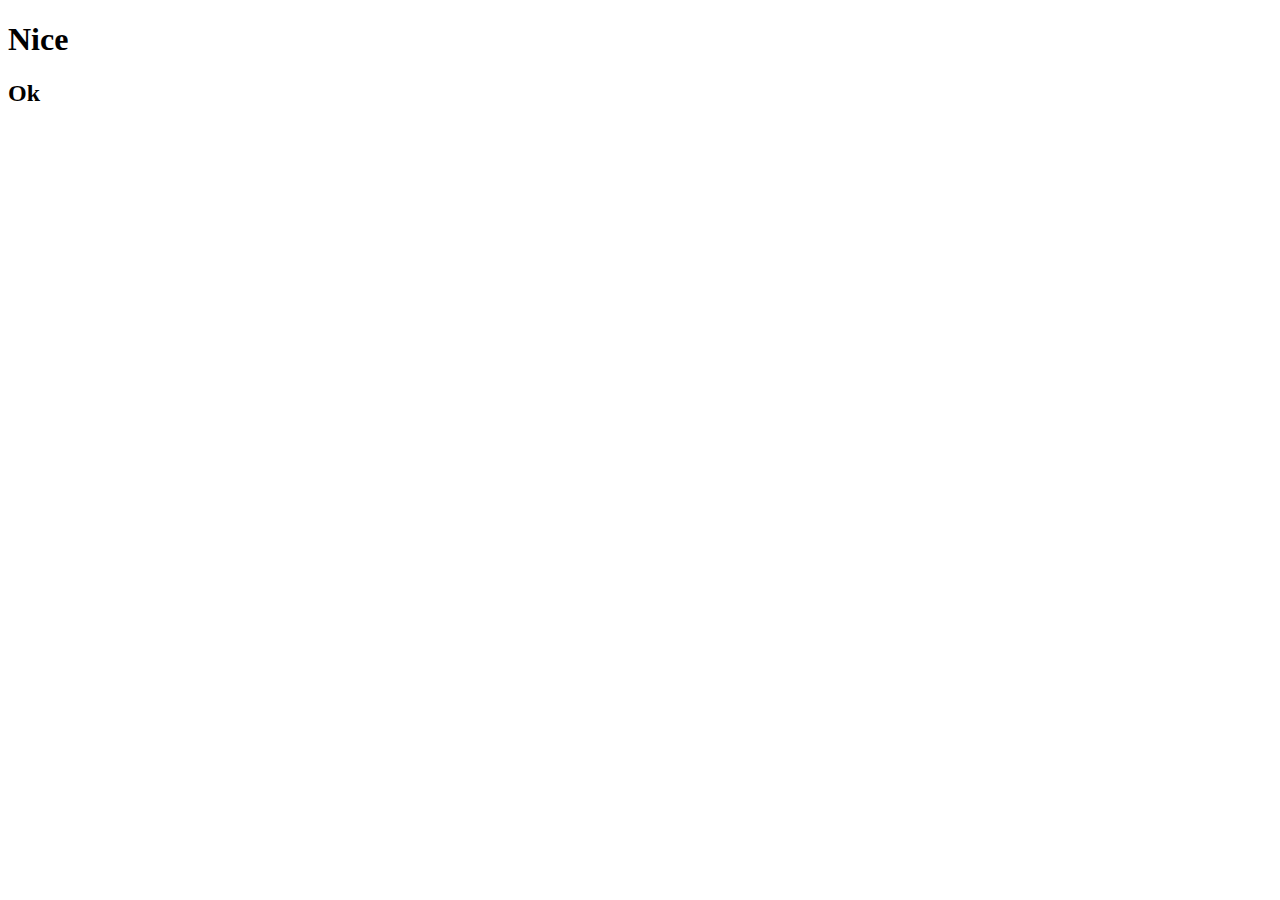
==== index.html @ 006660d4 "Project setup" ====
<!DOCTYPE html>
<html lang="en">
<head>
    <meta charset="UTF-8">
    <meta name="viewport" content="width=device-width, initial-scale=1.0">
    <title>Nice</title>
    
</head>
<body>
    <h1>Nice</h1>
    <h2>Ok</h2>
</body>
</html>
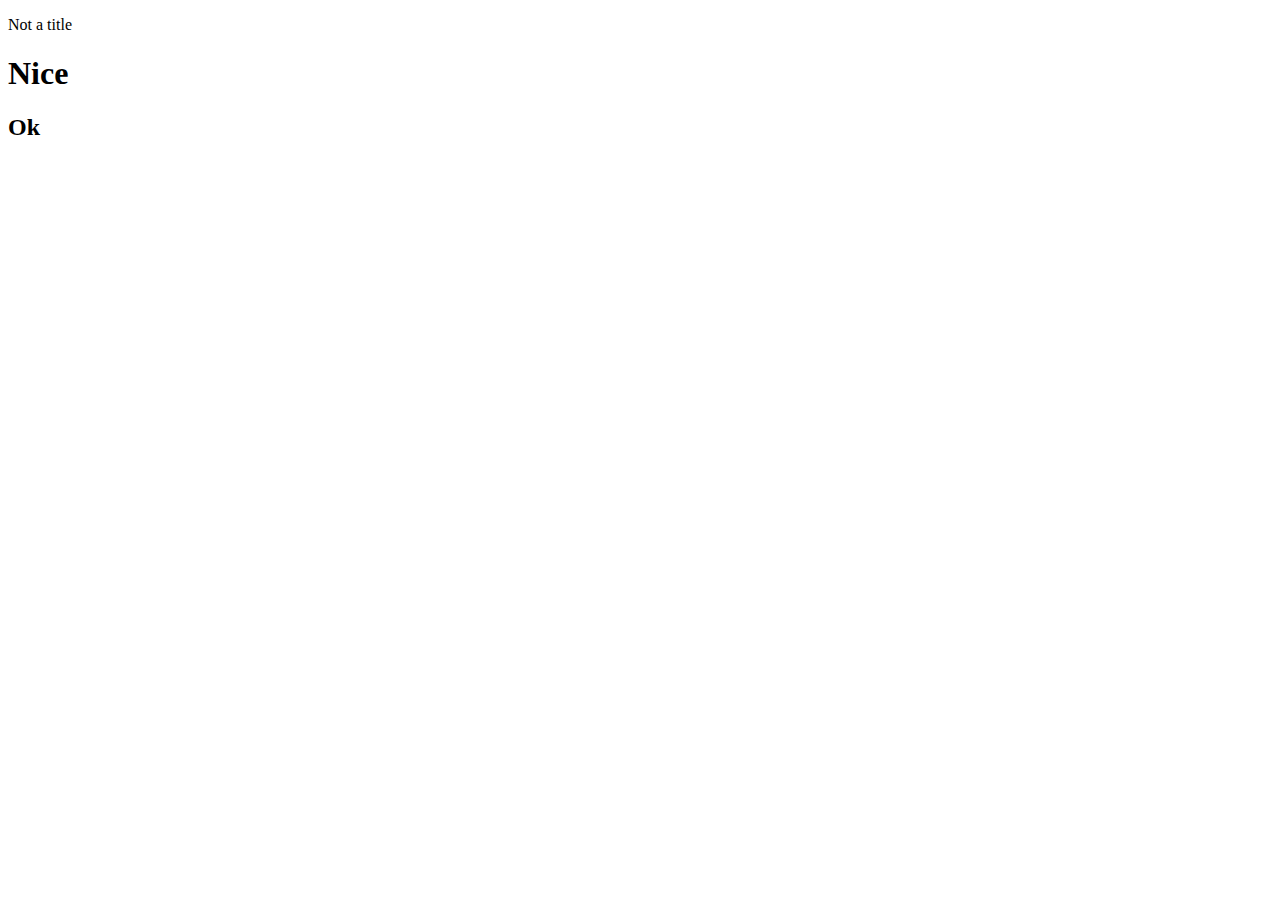
==== commit 207ea10f: "Lagt till Not a title" ====
--- a/index.html
+++ b/index.html
@@ -7,6 +7,7 @@
     
 </head>
 <body>
+    <p>Not a title</p>
     <h1>Nice</h1>
     <h2>Ok</h2>
 </body>
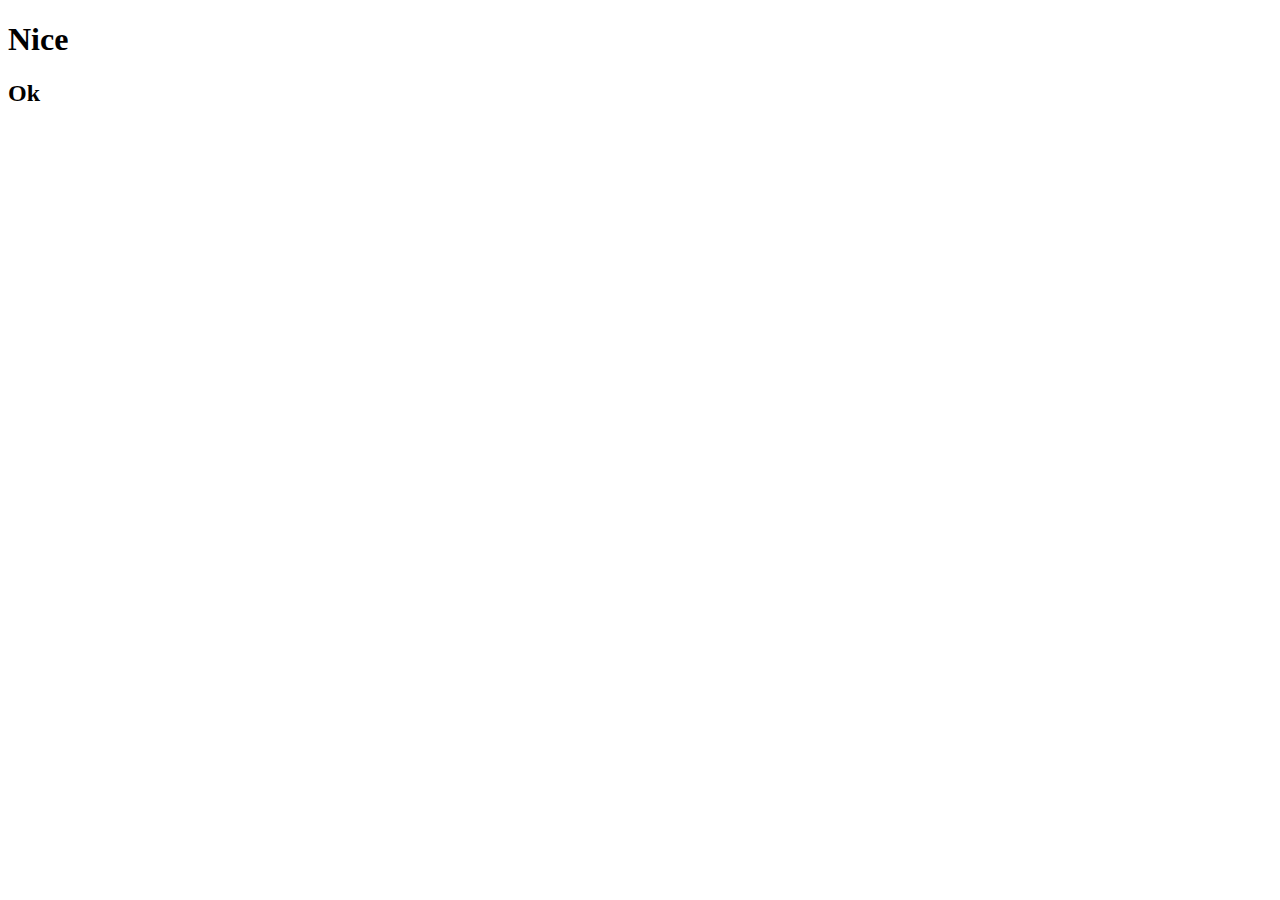
==== commit 69c80fd6: "Revert "Lagt till Not a title"" ====
--- a/index.html
+++ b/index.html
@@ -4,10 +4,8 @@
     <meta charset="UTF-8">
     <meta name="viewport" content="width=device-width, initial-scale=1.0">
     <title>Nice</title>
-    
 </head>
 <body>
-    <p>Not a title</p>
     <h1>Nice</h1>
     <h2>Ok</h2>
 </body>
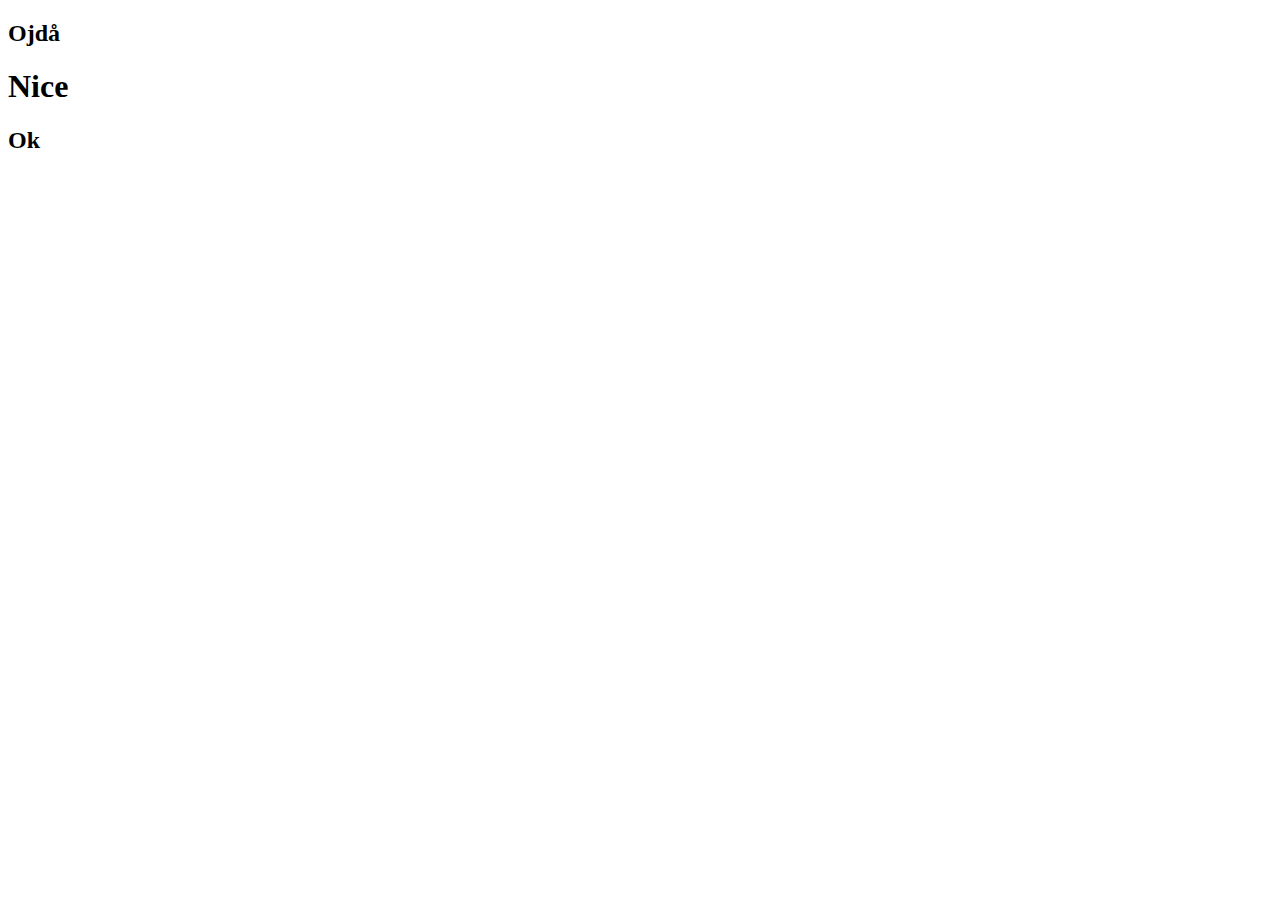
==== commit 4c2e83bf: "Gjorde dålig ändring" ====
--- a/index.html
+++ b/index.html
@@ -6,6 +6,7 @@
     <title>Nice</title>
 </head>
 <body>
+    <h2>Ojdå</h2>
     <h1>Nice</h1>
     <h2>Ok</h2>
 </body>
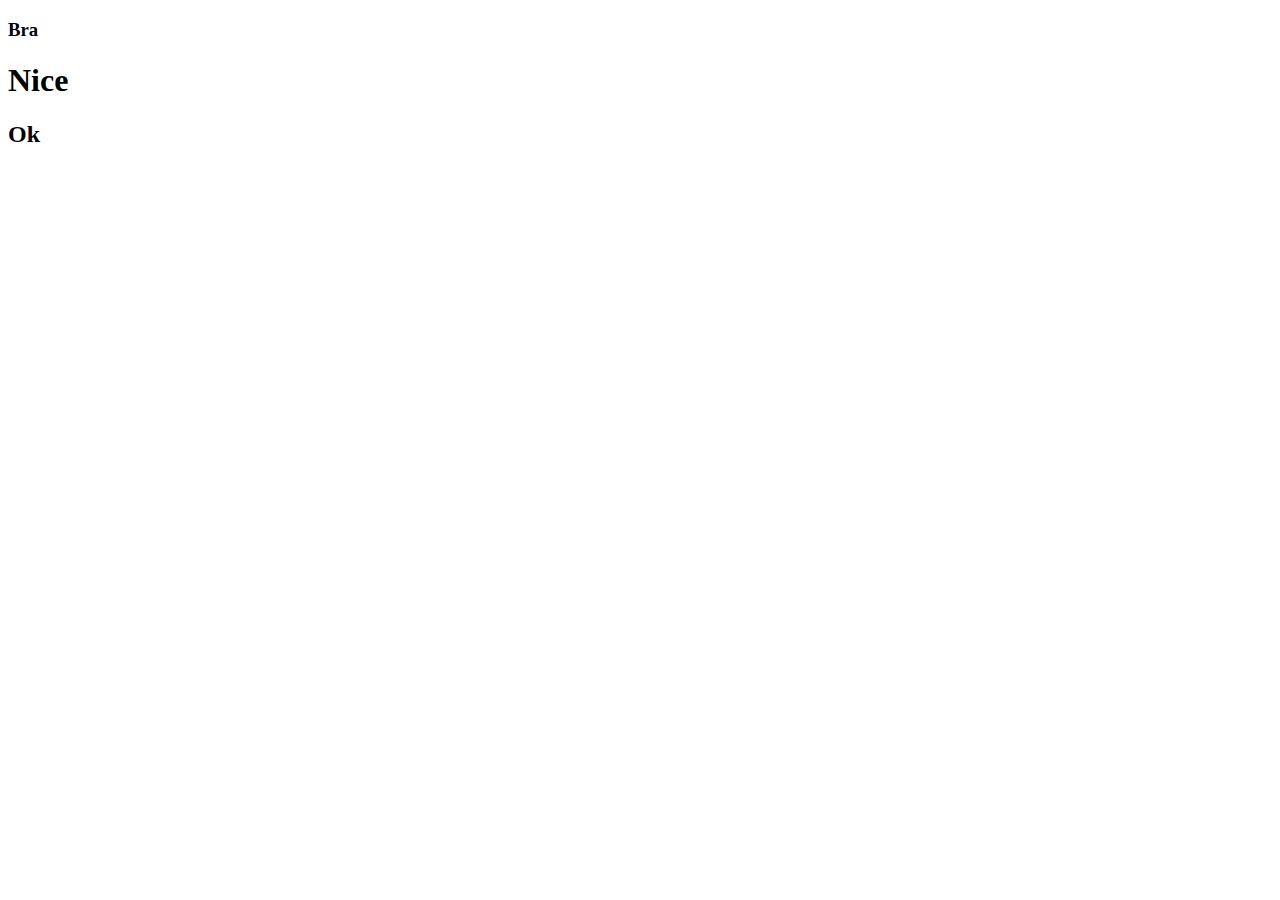
==== commit 9dc9efed: "Gjorde bra ändring" ====
--- a/index.html
+++ b/index.html
@@ -6,7 +6,7 @@
     <title>Nice</title>
 </head>
 <body>
-    <h2>Ojdå</h2>
+    <h3>Bra</h3>
     <h1>Nice</h1>
     <h2>Ok</h2>
 </body>
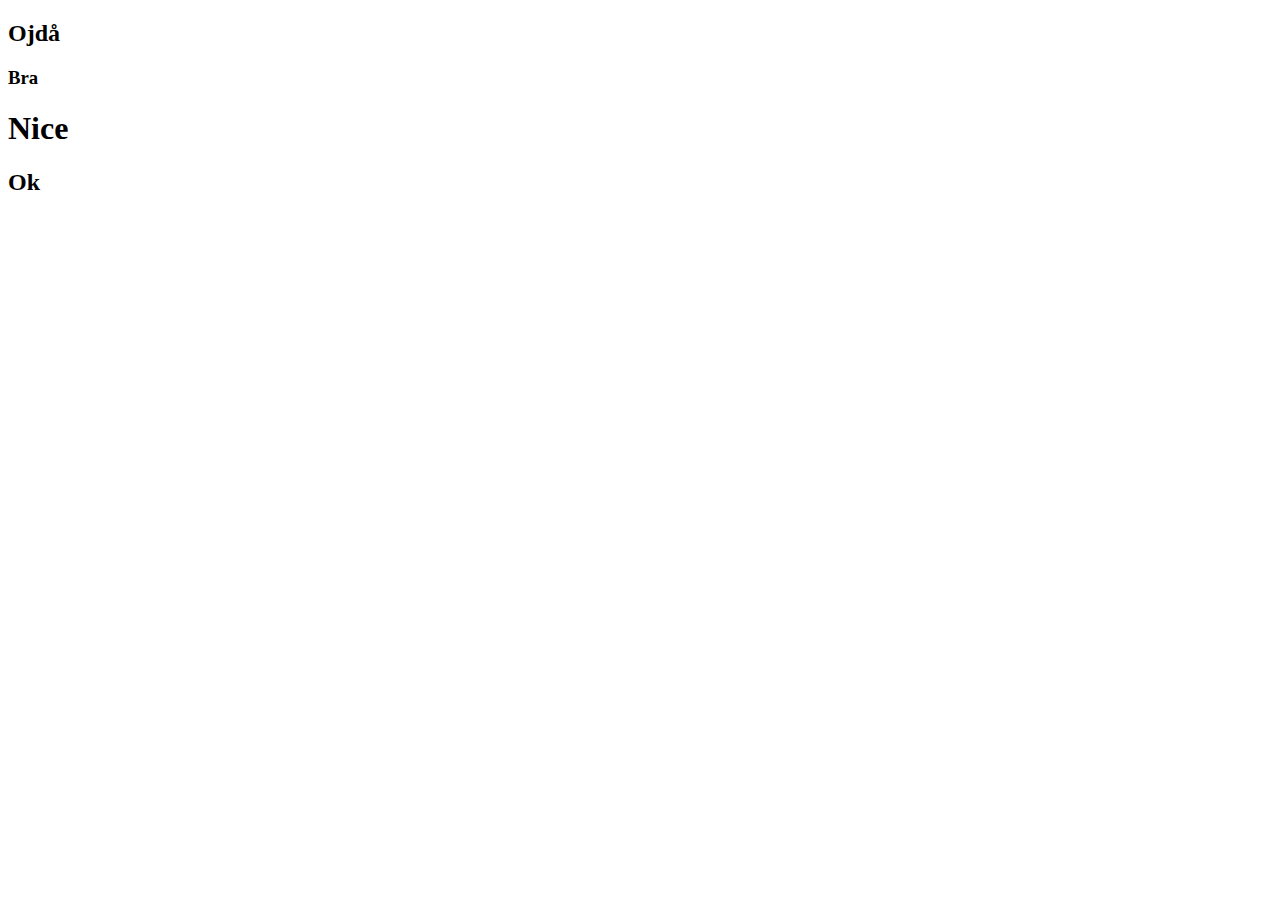
==== commit 209746fd: "Merge branch 'about-3'" ====
--- a/index.html
+++ b/index.html
@@ -6,6 +6,7 @@
     <title>Nice</title>
 </head>
 <body>
+    <h2>Ojdå</h2>
     <h3>Bra</h3>
     <h1>Nice</h1>
     <h2>Ok</h2>
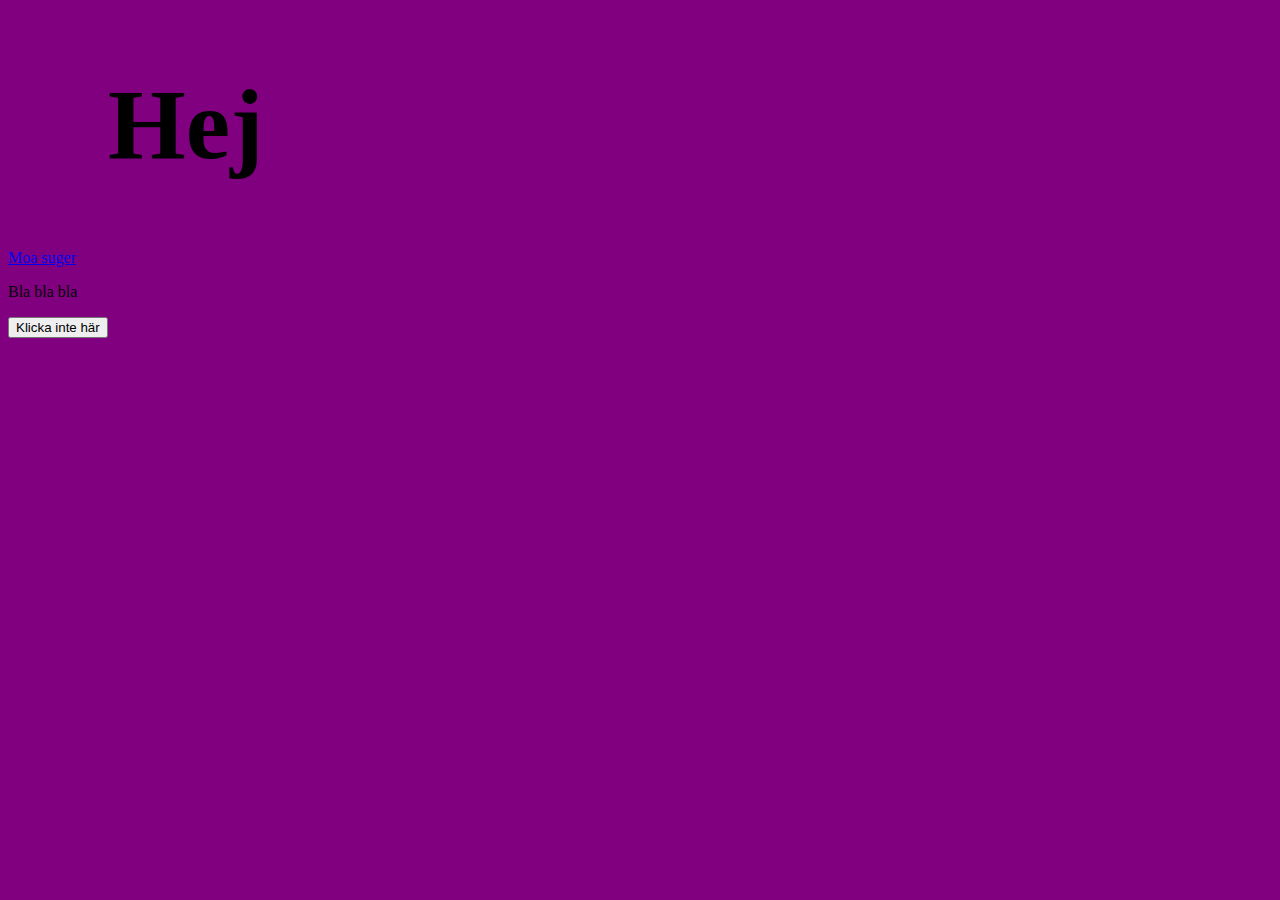
==== commit 05a754e2: "Added moas page" ====
--- a/index.html
+++ b/index.html
@@ -3,12 +3,13 @@
 <head>
     <meta charset="UTF-8">
     <meta name="viewport" content="width=device-width, initial-scale=1.0">
-    <title>Nice</title>
+    <title>Moa är dålig</title>
+    <link rel="stylesheet" href="index.css">
 </head>
 <body>
-    <h2>Ojdå</h2>
-    <h3>Bra</h3>
-    <h1>Nice</h1>
-    <h2>Ok</h2>
+    <h1>Hej</h1>
+    <a href="moaSuger.html">Moa suger</a>
+    <p>Bla bla bla</p>
+    <button>Klicka inte här</button>
 </body>
 </html>--- a/index.css
+++ b/index.css
@@ -0,0 +1,9 @@
+body {
+    background: purple;
+}
+
+h1 {
+    font-size: 100px;
+    padding-left: 100px;
+    
+}